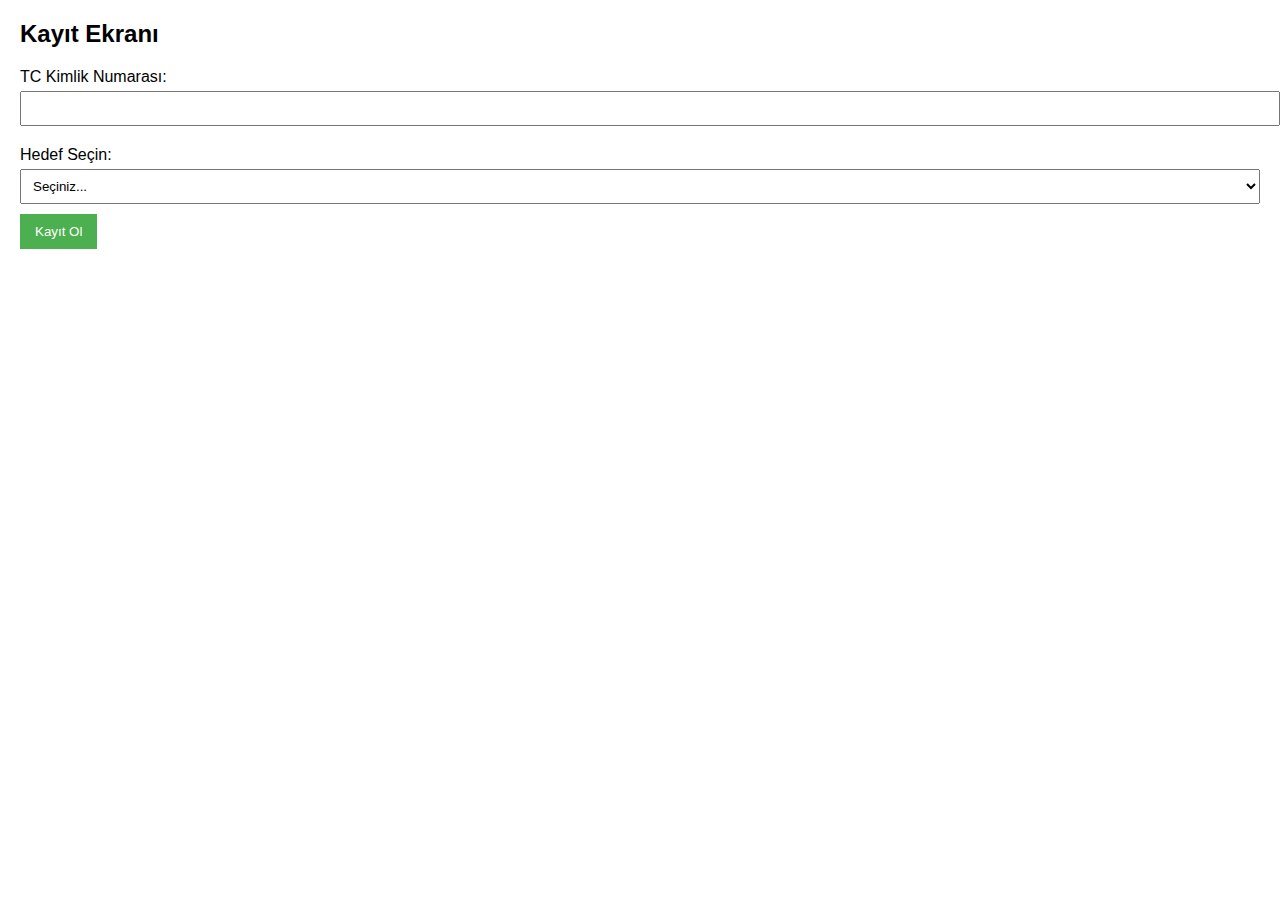
==== index.html @ 529fa359 "Add files via upload" ====
<!DOCTYPE html>
<html lang="tr">
<head>
  <meta charset="UTF-8">
  <meta name="viewport" content="width=device-width, initial-scale=1.0">
  <title>Kayıt Ekranı</title>
  <style>
      body { font-family: Arial, sans-serif; margin: 20px; }
      label { display: block; margin: 10px 0 5px; }
      input[type="text"], select { width: 100%; padding: 8px; margin-bottom: 10px; }
      button { padding: 10px 15px; background-color: #4CAF50; color: white; border: none; cursor: pointer; }
      button:hover { background-color: #45a049; }
  </style>
</head>
<body>

<h2>Kayıt Ekranı</h2>

<form id="kayitForm">
  <label for="tcKimlik">TC Kimlik Numarası:</label>
  <input type="text" id="tcKimlik" name="tcKimlik" required>

  <label for="hedef">Hedef Seçin:</label>
  <select id="hedef" name="hedef" required>
      <option value="">Seçiniz...</option>
      <option value="A">Hedef A</option>
      <option value="B">Hedef B</option>
  </select>

  <button type="submit">Kayıt Ol</button>
</form>

<script src="script.js"></script>
</body>
</html>
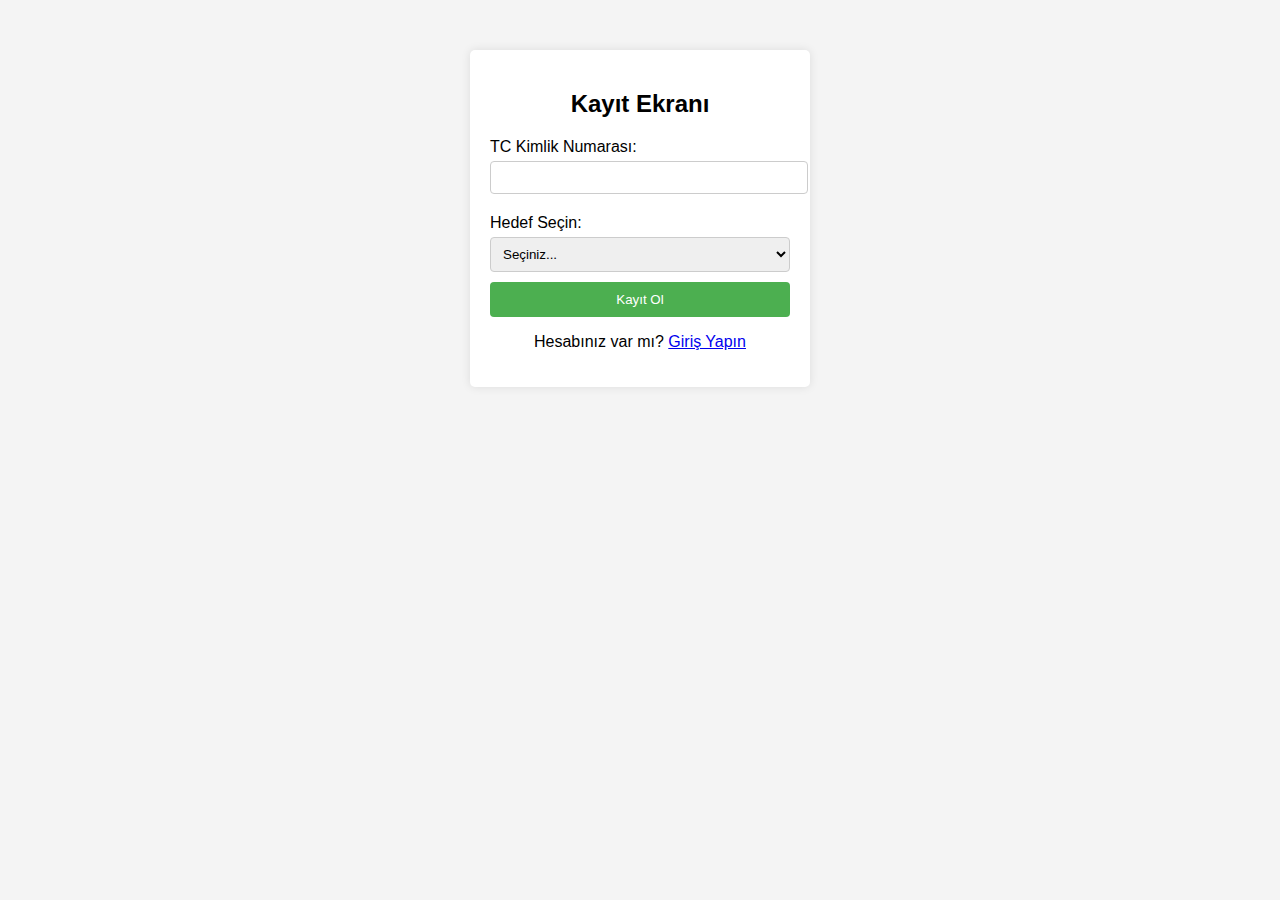
==== commit 546c8f63: "Add files via upload" ====
--- a/index.html
+++ b/index.html
@@ -4,31 +4,27 @@
   <meta charset="UTF-8">
   <meta name="viewport" content="width=device-width, initial-scale=1.0">
   <title>Kayıt Ekranı</title>
-  <style>
-      body { font-family: Arial, sans-serif; margin: 20px; }
-      label { display: block; margin: 10px 0 5px; }
-      input[type="text"], select { width: 100%; padding: 8px; margin-bottom: 10px; }
-      button { padding: 10px 15px; background-color: #4CAF50; color: white; border: none; cursor: pointer; }
-      button:hover { background-color: #45a049; }
-  </style>
+  <link rel="stylesheet" href="style.css">
 </head>
 <body>
 
-<h2>Kayıt Ekranı</h2>
+<div class="container">
+  <h2>Kayıt Ekranı</h2>
+  <form id="kayitForm">
+      <label for="tcKimlik">TC Kimlik Numarası:</label>
+      <input type="text" id="tcKimlik" name="tcKimlik" required>
 
-<form id="kayitForm">
-  <label for="tcKimlik">TC Kimlik Numarası:</label>
-  <input type="text" id="tcKimlik" name="tcKimlik" required>
+      <label for="hedef">Hedef Seçin:</label>
+      <select id="hedef" name="hedef" required>
+          <option value="">Seçiniz...</option>
+          <option value="A">Hedef A</option>
+          <option value="B">Hedef B</option>
+      </select>
 
-  <label for="hedef">Hedef Seçin:</label>
-  <select id="hedef" name="hedef" required>
-      <option value="">Seçiniz...</option>
-      <option value="A">Hedef A</option>
-      <option value="B">Hedef B</option>
-  </select>
-
-  <button type="submit">Kayıt Ol</button>
-</form>
+      <button type="submit">Kayıt Ol</button>
+  </form>
+  <p>Hesabınız var mı? <a href="giris.html">Giriş Yapın</a></p>
+</div>
 
 <script src="script.js"></script>
 </body>
--- a/style.css
+++ b/style.css
@@ -0,0 +1,43 @@
+body {
+    font-family: Arial, sans-serif;
+    margin: 0;
+    padding: 0;
+    background-color: #f4f4f4;
+}
+.container {
+    width: 300px;
+    margin: 50px auto;
+    padding: 20px;
+    background-color: white;
+    border-radius: 5px;
+    box-shadow: 0 0 10px rgba(0, 0, 0, 0.1);
+}
+h2 {
+    text-align: center;
+}
+label {
+    display: block;
+    margin: 10px 0 5px;
+}
+input[type="text"], select {
+    width: 100%;
+    padding: 8px;
+    margin-bottom: 10px;
+    border: 1px solid #ccc;
+    border-radius: 4px;
+}
+button {
+    width: 100%;
+    padding: 10px;
+    background-color: #4CAF50;
+    color: white;
+    border: none;
+    border-radius: 4px;
+    cursor: pointer;
+}
+button:hover {
+    background-color: #45a049;
+}
+p {
+    text-align: center;
+}